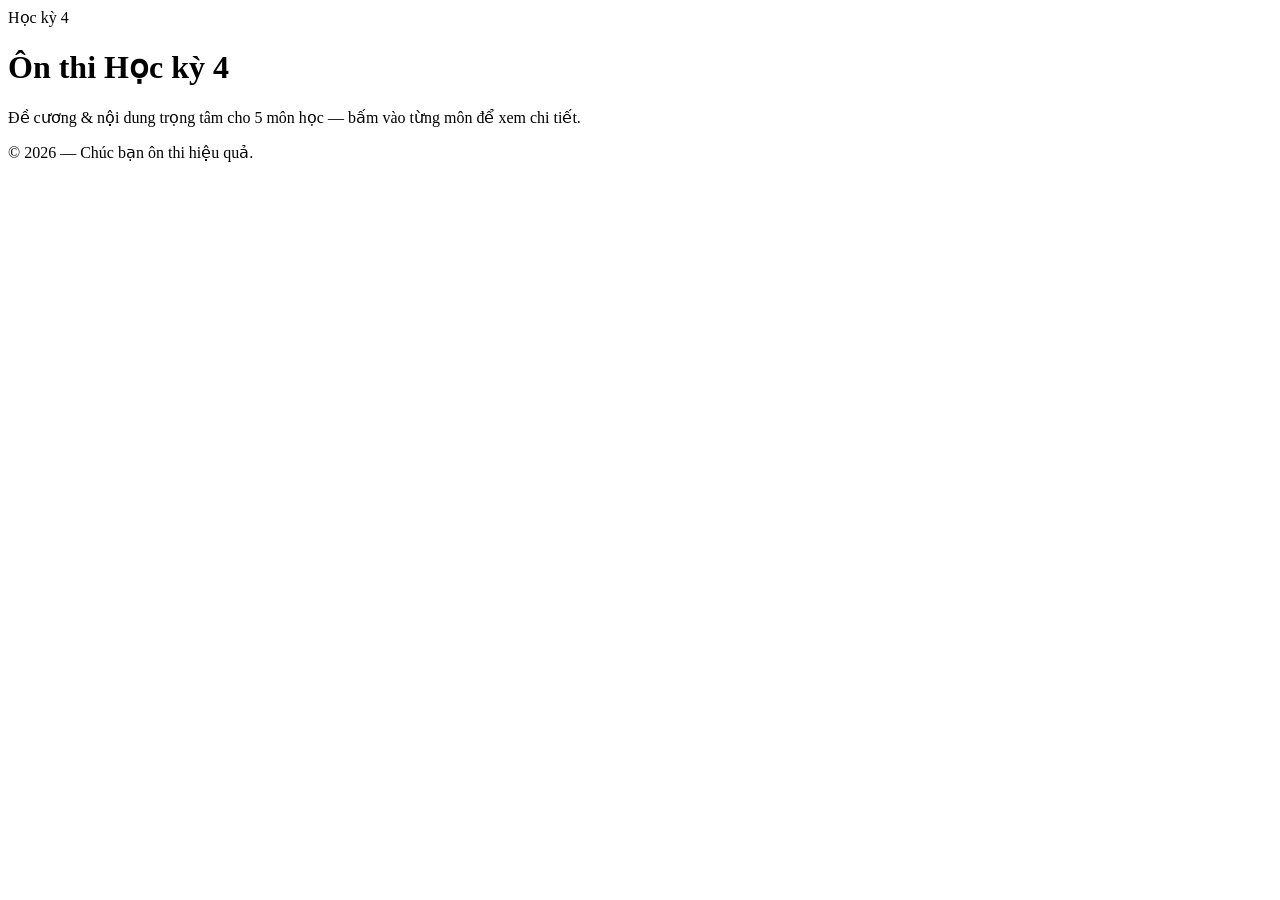
==== assets/index.html @ 9ebbb513 "Rename index.html to assets/index.html" ====
<!DOCTYPE html>
<html lang="vi">
<head>
<meta charset="UTF-8" />
<meta name="viewport" content="width=device-width, initial-scale=1.0" />
<title>Ôn thi Học kỳ 4</title>
<link rel="stylesheet" href="assets/style.css" />
</head>
<body>
  <header class="site-header wrap">
    <div class="site-eyebrow">Học kỳ 4</div>
    <h1 class="site-title">Ôn thi Học kỳ 4</h1>
    <p class="site-sub">Đề cương & nội dung trọng tâm cho 5 môn học — bấm vào từng môn để xem chi tiết.</p>
  </header>

  <main class="wrap">
    <div id="course-grid" class="course-grid"></div>
  </main>

  <footer>© 2026 — Chúc bạn ôn thi hiệu quả.</footer>

  <script src="assets/data.js"></script>
  <script src="assets/app.js"></script>
</body>
</html>
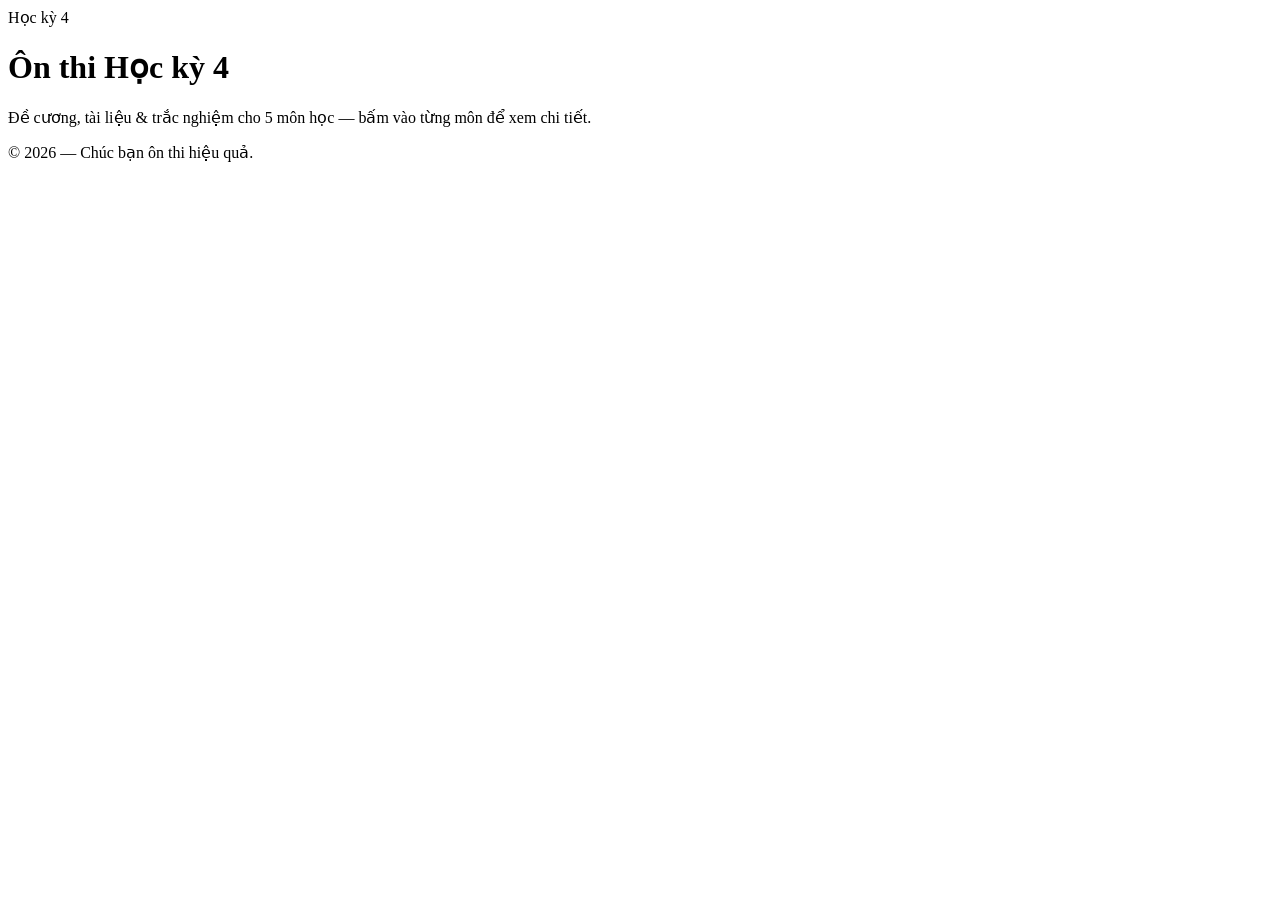
==== commit 31c756e4: "Add files via upload" ====
--- a/assets/index.html
+++ b/assets/index.html
@@ -10,15 +10,10 @@
   <header class="site-header wrap">
     <div class="site-eyebrow">Học kỳ 4</div>
     <h1 class="site-title">Ôn thi Học kỳ 4</h1>
-    <p class="site-sub">Đề cương & nội dung trọng tâm cho 5 môn học — bấm vào từng môn để xem chi tiết.</p>
+    <p class="site-sub">Đề cương, tài liệu & trắc nghiệm cho 5 môn học — bấm vào từng môn để xem chi tiết.</p>
   </header>
-
-  <main class="wrap">
-    <div id="course-grid" class="course-grid"></div>
-  </main>
-
+  <main class="wrap"><div id="course-grid" class="course-grid"></div></main>
   <footer>© 2026 — Chúc bạn ôn thi hiệu quả.</footer>
-
   <script src="assets/data.js"></script>
   <script src="assets/app.js"></script>
 </body>
